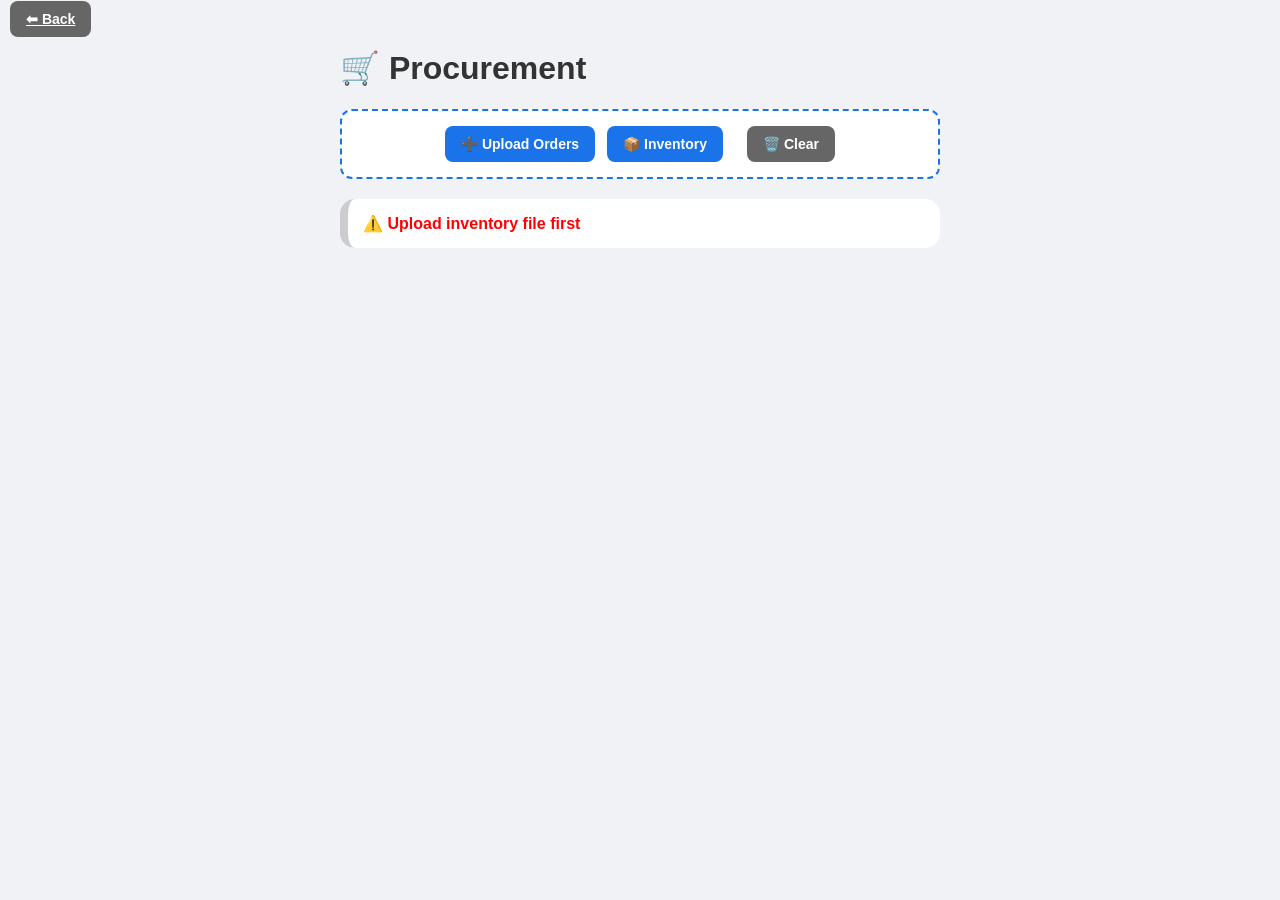
==== menu-buttons/procurement.html @ af1313c5 "add inventory to local storage and mathes the stock vs what to order" ====
<!doctype html>
<html lang="en">
  <head>
    <meta charset="UTF-8" />
    <meta name="viewport" content="width=device-width, initial-scale=1.0" />
    <title>Procurement</title>

    <!-- Main styles -->
    <link rel="stylesheet" href="../style.css" />

    <!-- Excel library -->
    <script src="https://cdn.sheetjs.com/xlsx-latest/package/dist/xlsx.full.min.js"></script>

    <!-- Page logic -->
    <script src="../js-files-for-menu-buttons/procurement.js" defer></script>
  </head>

  <body>
    <!-- Back navigation -->
    <a href="../index.html" class="btn btn-cl">⬅ Back</a>

    <div class="container">
      <!-- Page title -->
      <h1>🛒 Procurement</h1>

      <!-- =============================
           🎛️ CONTROL PANEL
           ============================= -->
      <div class="controls">
        <div class="controls-row">
          <!-- Upload Orders -->
          <label for="fileInput" class="btn btn-p"> ➕ Upload Orders </label>
          <input type="file" id="fileInput" accept=".xlsx, .xls, .csv" />

          <!-- Upload Inventory -->
          <label for="inventoryInput" class="btn btn-p"> 📦 Inventory </label>
          <input type="file" id="inventoryInput" accept=".xlsx, .xls, .csv" />
          <!-- shows the name of the uploaded file -->
          <span id="inventoryFileName" class="file-name"></span>

          <!-- Clear Data -->
          <button id="clearBtn" class="btn btn-cl">🗑️ Clear</button>
        </div>
      </div>

      <!-- =============================
           📊 OUTPUT (RESULT LIST)
           ============================= -->
      <div id="orderList"></div>
    </div>
  </body>
</html>
---- style.css ----
/* =============================
   🎨 COLOR SYSTEM (THEME)
   ============================= */

:root {
  --p: #1a73e8; /* Primary (blue) */
  --s: #2e7d32; /* Success (green) */
  --w: #f9a825; /* Warning (yellow) */
  --bg: #f0f2f5; /* Background */
  --c: #fff; /* Card color */
  --t: #333; /* Text color */
}

/* Dark mode overrides */
body.dark-mode {
  --bg: #121212;
  --c: #1e1e1e;
  --t: #e0e0e0;
}

/* =============================
   🧱 GLOBAL LAYOUT
   ============================= */

body {
  font-family: -apple-system, sans-serif;
  background: var(--bg);
  color: var(--t);
  margin: 0;
  padding: 10px;
}

.container {
  max-width: 600px;
  margin: 0 auto;
  padding-bottom: 80px;
}

.header {
  display: flex;
  justify-content: space-between;
  margin-bottom: 15px;
}

/* =============================
   🎛️ CONTROLS (UPLOAD + BUTTONS)
   ============================= */

.controls {
  background: var(--c);
  padding: 15px;
  border-radius: 12px;
  margin: 20px 0;
  border: 2px dashed var(--p);
  text-align: center;
}

.controls-row {
  display: flex;
  gap: 12px;
  justify-content: center;
  align-items: center;
  flex-wrap: wrap;
}

/* =============================
   🔘 BUTTONS
   ============================= */

.btn {
  padding: 10px 16px;
  border-radius: 8px;
  border: none;
  font-weight: bold;
  cursor: pointer;
  font-size: 14px;
  transition: 0.2s;
}

.btn:hover {
  opacity: 0.85;
}

.btn-p {
  background: var(--p);
  color: white;
}

.btn-ex {
  background: #fb8c00;
  color: white;
}

.btn-cl {
  background: #666;
  color: white;
}

/* =============================
   📁 FILE INPUT (HIDDEN)
   ============================= */

#fileInput,
#inventoryInput {
  display: none;
}

/* =============================
   🔍 SEARCH BAR
   ============================= */

.search {
  width: 100%;
  padding: 12px;
  border-radius: 10px;
  margin-bottom: 15px;
}

/* =============================
   📦 ORDER CARDS
   ============================= */

.order-card {
  background: var(--c);
  padding: 15px;
  border-radius: 15px;
  margin-bottom: 20px;
  border-left: 8px solid #ccc;
}

/* Status colors */
.order-card.partial {
  border-left-color: var(--w);
}

.order-card.complete {
  border-left-color: var(--s);
}

/* =============================
   📄 ITEM ROW
   ============================= */

.item-row {
  display: flex;
  gap: 10px;
  padding: 10px;
  margin-bottom: 6px;
  align-items: center;
}

/* Checked state */
.item-row.checked {
  border-color: var(--s);
  opacity: 0.8;
}

/* =============================
   🔢 INPUTS (QTY)
   ============================= */

.qty-input {
  width: 60px;
  text-align: center;
}

/* =============================
   🏷️ LABELS & TAGS
   ============================= */

.vendor {
  font-size: 0.7rem;
  background: var(--p);
  color: white;
  padding: 2px 6px;
  border-radius: 6px;
}

.fulfilled-label {
  font-size: 12px;
  background: #ccc;
  padding: 3px 6px;
  border-radius: 5px;
}

/* =============================
   🔘 FULL BUTTON
   ============================= */

.full-btn {
  background: #4caf50;
  color: white;
  border: none;
  padding: 4px 8px;
  margin-left: 5px;
  border-radius: 5px;
  cursor: pointer;
  font-size: 12px;
}

.full-btn:hover {
  background: #45a049;
}

/* =============================
   💬 CHAT ICON
   ============================= */

#chat-icon {
  position: fixed;
  bottom: 20px;
  right: 20px;
}

/* =============================
   🏠 HOME PAGE
   ============================= */

.home-container {
  height: 100vh;
  display: flex;
  flex-direction: column;
  justify-content: center;
  align-items: center;
}

.menu {
  display: flex;
  flex-direction: column;
  gap: 20px;
  margin-top: 30px;
}

.menu-btn {
  background: var(--p);
  color: white;
  padding: 20px 40px;
  text-decoration: none;
  font-size: 18px;
  border-radius: 12px;
  text-align: center;
  width: 250px;
  transition: 0.2s;
}

.menu-btn:hover {
  background: #1557c0;
}

/* =============================
   📱 MOBILE RESPONSIVE
   ============================= */

@media (max-width: 500px) {
  .item-row {
    flex-direction: column;
    align-items: flex-start;
  }

  .qty-input {
    width: 100%;
    margin-top: 5px;
  }

  .vendor {
    margin-top: 5px;
  }
}
/* Better item layout */
.item-row {
  display: flex;
  flex-direction: column;
  padding: 10px;
  margin-bottom: 8px;
  border-bottom: 1px solid #eee;
}

/* Item name */
.item-name {
  font-size: 14px;
  margin-bottom: 5px;
}

/* Meta row */
.item-meta {
  display: flex;
  gap: 10px;
  font-size: 12px;
}

/* Highlight need */
.need {
  color: red;
  font-weight: bold;
}
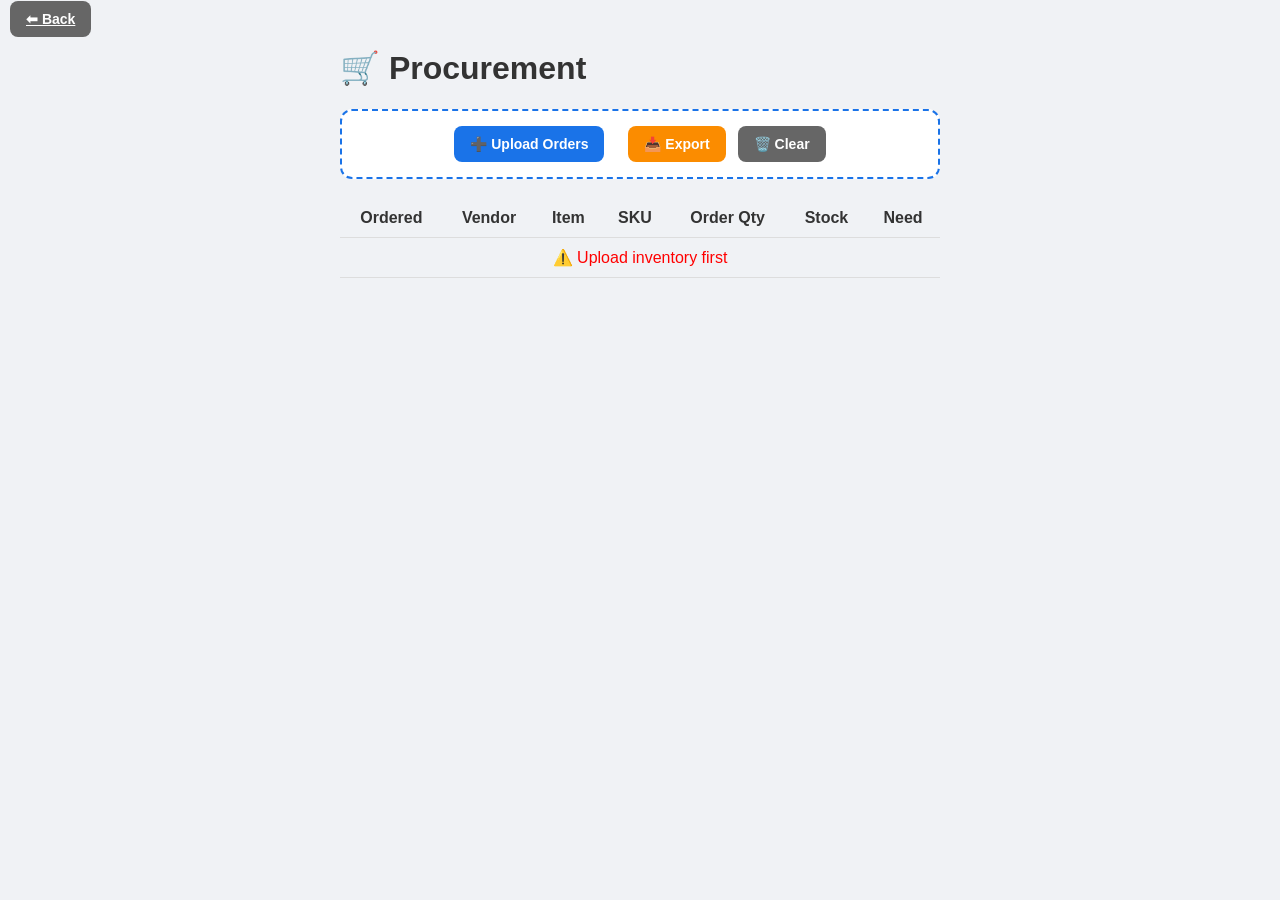
==== commit 75f0f060: "feat(procurement): build full procurement workflow with inventory sync, ordered state, and export" ====
--- a/menu-buttons/procurement.html
+++ b/menu-buttons/procurement.html
@@ -31,13 +31,9 @@
           <!-- Upload Orders -->
           <label for="fileInput" class="btn btn-p"> ➕ Upload Orders </label>
           <input type="file" id="fileInput" accept=".xlsx, .xls, .csv" />
-
-          <!-- Upload Inventory -->
-          <label for="inventoryInput" class="btn btn-p"> 📦 Inventory </label>
-          <input type="file" id="inventoryInput" accept=".xlsx, .xls, .csv" />
           <!-- shows the name of the uploaded file -->
           <span id="inventoryFileName" class="file-name"></span>
-
+          <button id="exportBtn" class="btn btn-ex">📥 Export</button>
           <!-- Clear Data -->
           <button id="clearBtn" class="btn btn-cl">🗑️ Clear</button>
         </div>
@@ -46,7 +42,21 @@
       <!-- =============================
            📊 OUTPUT (RESULT LIST)
            ============================= -->
-      <div id="orderList"></div>
+      <table class="inventory-table">
+        <thead>
+          <tr>
+            <th>Ordered</th>
+            <th>Vendor</th>
+            <th>Item</th>
+            <th>SKU</th>
+            <th>Order Qty</th>
+            <th>Stock</th>
+            <th>Need</th>
+          </tr>
+        </thead>
+
+        <tbody id="orderList"></tbody>
+      </table>
     </div>
   </body>
 </html>
--- a/style.css
+++ b/style.css
@@ -293,3 +293,22 @@
   color: red;
   font-weight: bold;
 }
+
+/* inventory styling */
+.inventory-table {
+  width: 100%;
+  border-collapse: collapse;
+  margin-top: 15px;
+}
+
+.inventory-table th,
+.inventory-table td {
+  border-bottom: 1px solid #ddd;
+  padding: 10px;
+}
+
+.stock-input,
+.sku-input {
+  width: 100px;
+  padding: 5px;
+}
